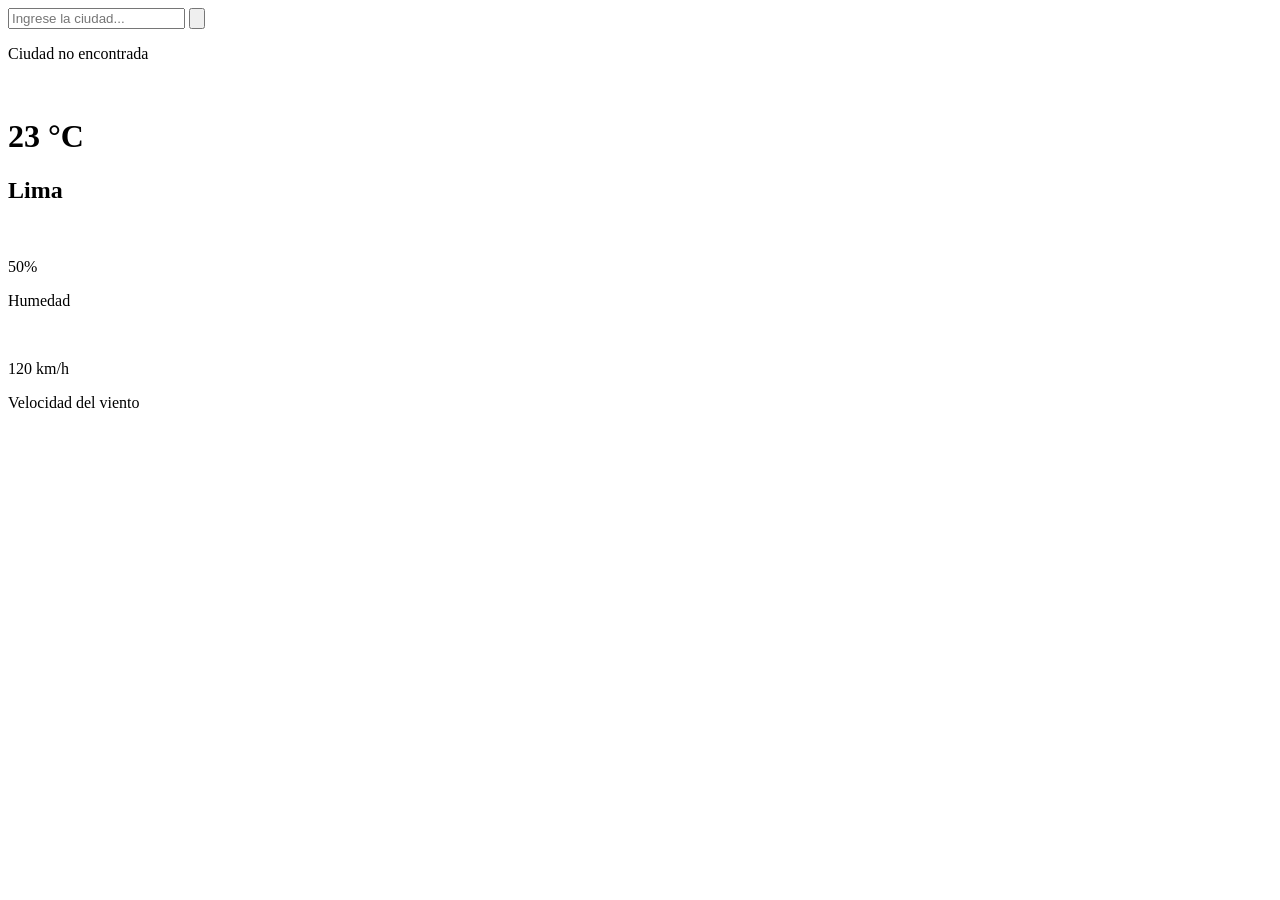
==== WeatherAPI/index.html @ 4ebac096 "Carga soluion al tgaller consumo de apis frontendII" ====
<!DOCTYPE html>
<html lang="en">
<head>
  <meta charset="UTF-8">
  <meta name="viewport" content="width=device-width, initial-scale=1.0">
  <title>App del Clima</title>
  <link rel="stylesheet" href="/css/style.css">
</head>
<body>
  <div class="card">
    <div class="search-bar">
      <input type="text" placeholder="Ingrese la ciudad..." spellcheck="false">
      <button><img src="/images/search.png" alt=""></button>
    </div>
    <div class="error">
      <p>Ciudad no encontrada</p>
    </div>
    <div class="weather">
      <img src="/images/rain.png" alt="" class="weather-icon">
      <h1 class = "temp">23 &deg;C</h1>
      <h2 class="city">Lima</h2>
      <div class="details">
        <div class="col">
          <img src="/images/humidity.png" alt="">
          <div>
            <p class="humidity">50%</p>
            <p>Humedad</p>
          </div>
        </div>
        <div class="col">
          <img src="/images/wind.png" alt="">
          <div>
            <p class="wind">120 km/h</p>
            <p>Velocidad del viento</p>
          </div>
        </div>
      </div>
    </div>
  </div>
  <script type="module" src="/js/app.js"></script>
</body>
</html>
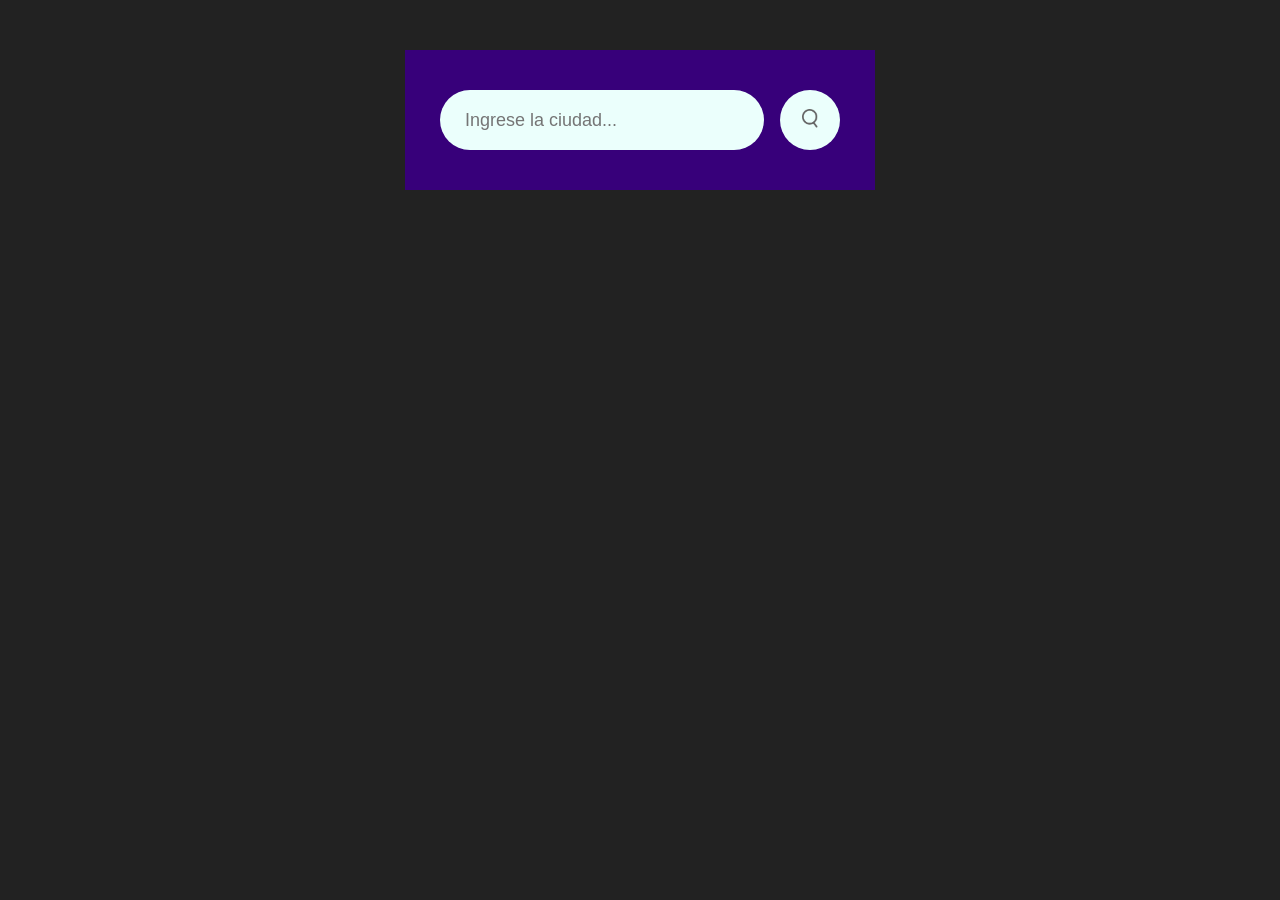
==== commit 734a5402: "Actualizacion de links" ====
--- a/WeatherAPI/index.html
+++ b/WeatherAPI/index.html
@@ -4,31 +4,31 @@
   <meta charset="UTF-8">
   <meta name="viewport" content="width=device-width, initial-scale=1.0">
   <title>App del Clima</title>
-  <link rel="stylesheet" href="/css/style.css">
+  <link rel="stylesheet" href="/WeatherAPI/css/style.css">
 </head>
 <body>
   <div class="card">
     <div class="search-bar">
       <input type="text" placeholder="Ingrese la ciudad..." spellcheck="false">
-      <button><img src="/images/search.png" alt=""></button>
+      <button><img src="/WeatherAPI/images/search.png" alt=""></button>
     </div>
     <div class="error">
       <p>Ciudad no encontrada</p>
     </div>
     <div class="weather">
-      <img src="/images/rain.png" alt="" class="weather-icon">
+      <img src="/WeatherAPI/images/rain.png" alt="" class="weather-icon">
       <h1 class = "temp">23 &deg;C</h1>
       <h2 class="city">Lima</h2>
       <div class="details">
         <div class="col">
-          <img src="/images/humidity.png" alt="">
+          <img src="/WeatherAPI/images/humidity.png" alt="">
           <div>
             <p class="humidity">50%</p>
             <p>Humedad</p>
           </div>
         </div>
         <div class="col">
-          <img src="/images/wind.png" alt="">
+          <img src="/WeatherAPI/images/wind.png" alt="">
           <div>
             <p class="wind">120 km/h</p>
             <p>Velocidad del viento</p>
@@ -37,6 +37,6 @@
       </div>
     </div>
   </div>
-  <script type="module" src="/js/app.js"></script>
+  <script type="module" src="/WeatherAPI/js/app.js"></script>
 </body>
 </html>
--- a/WeatherAPI/css/style.css
+++ b/WeatherAPI/css/style.css
@@ -0,0 +1,108 @@
+* {
+    margin: 0;
+    padding: 0;
+    box-sizing: border-box;
+    font-family: sans-serif;
+}
+
+body {
+    background-color: #222;
+}
+
+.card {
+    width: 90%;
+    max-width: 470px;
+    background-color: #37007a;
+    color:#fff;
+    margin: 50px auto 0;
+    border: 20px;
+    padding: 40px 35px;
+    text-align: center;
+}
+
+.search-bar{
+    width: 100%;
+    display: flex;
+    align-items: center;
+    justify-content: center;
+}
+
+.search-bar input {
+    border: 0;
+    outline: 0;
+    background-color: #ebfffc;
+    color: #555;
+    padding: 10px 25px;
+    height: 60px;
+    border-radius: 30px;
+    flex: 1;
+    margin-right: 16px;
+    font-size: 18px;
+}
+
+.search-bar button {
+    border: 0;
+    outline: 0;
+    background-color: #ebfffc;
+    border-radius: 50%;
+    width: 60px;
+    height: 60px;
+    cursor: pointer;
+}
+
+.search-bar button img {
+    width: 16px;
+}
+
+.weather-icon {
+    width: 170px;
+    margin-top: 30px;
+}
+
+.weather h1 {
+    font-size: 80px;
+    font-weight: 500;
+}
+
+.weather h2 {
+    font-size: 45px;
+    font-weight: 500;
+    margin-top: -10px;
+}
+
+.details {
+    display: flex;
+    align-items: center;
+    justify-content: space-between;
+    padding: 0 20px;
+    margin-top: 50px;
+}
+
+.col {
+    display: flex;
+    align-items: center;
+    text-align: left;
+}
+
+.col img {
+    width: 40px;
+    margin-right: 10px;
+}
+
+.humidity, 
+.wind {
+    font-size: 28px;
+    margin-top: -6px;
+}
+
+.weather {
+    display: none;
+}
+
+.error {
+    text-align: left;
+    margin-left: 10px;
+    font-size: 14px;
+    margin-top: 10px;
+    display: none;
+}
